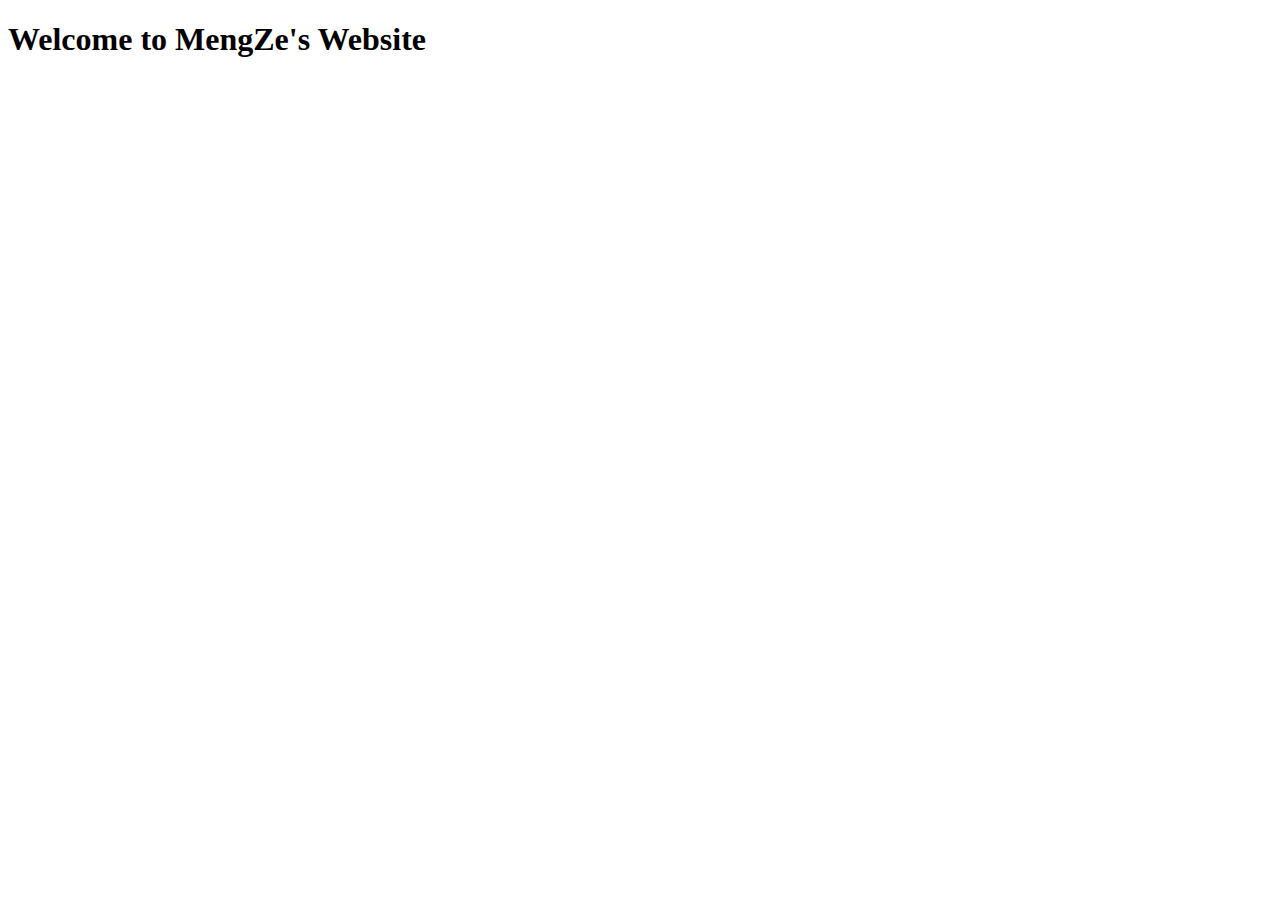
==== pages/home.html @ b03f340c "Started making personal website" ====
<!DOCTYPE html>
<html lang="en">
<head>
	<meta charset="UTF-8">
	<meta http-equiv="X-UA-Compatible" content="IE=edge">
	<meta name="viewport" content="width=device-width, initial-scale=1.0">
	<title>Home</title>
</head>
<body>
	<h1> Welcome to MengZe's Website </h1>
</body>
</html>
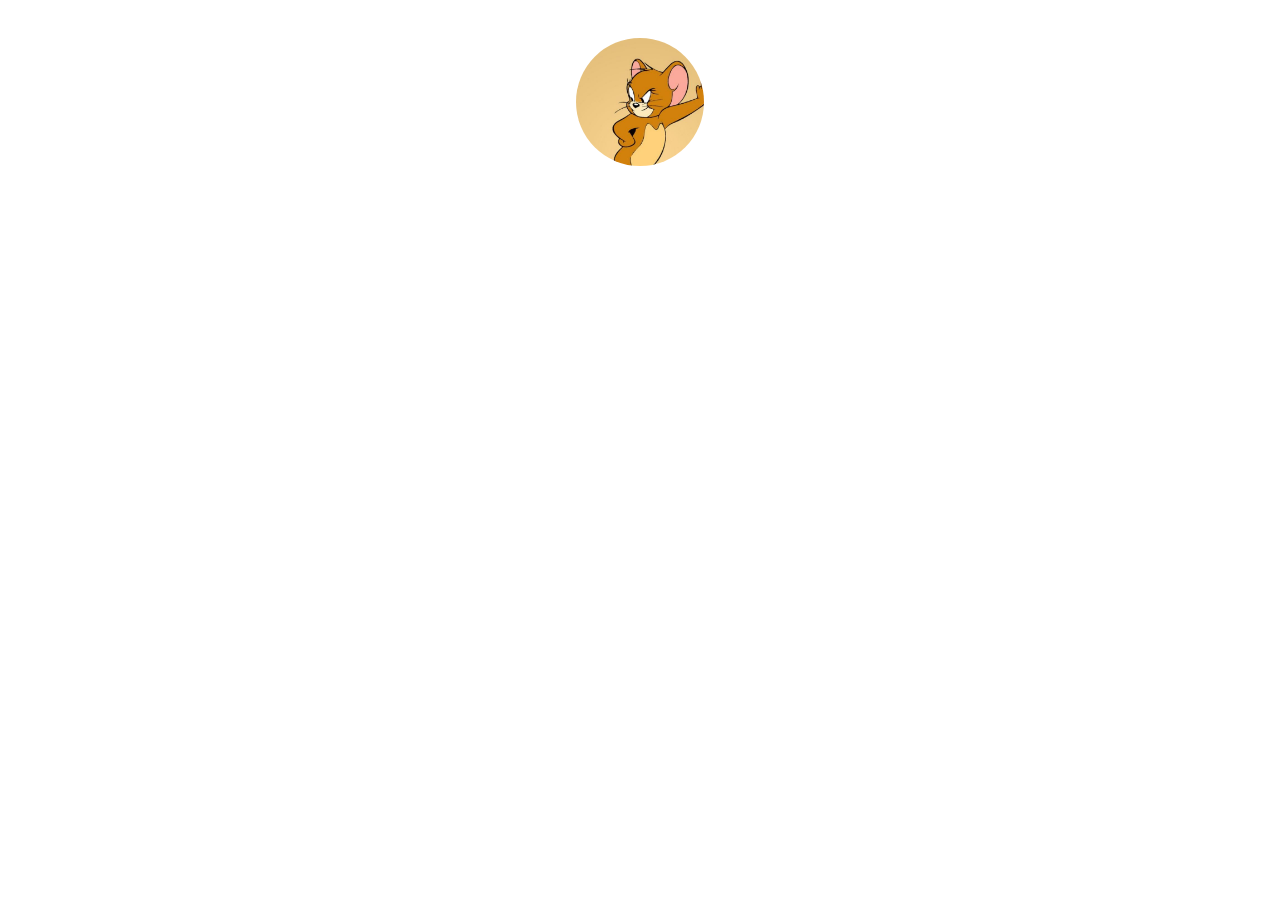
==== commit 804c3147: "completed 50% of the website" ====
--- a/pages/home.html
+++ b/pages/home.html
@@ -4,9 +4,13 @@
 	<meta charset="UTF-8">
 	<meta http-equiv="X-UA-Compatible" content="IE=edge">
 	<meta name="viewport" content="width=device-width, initial-scale=1.0">
-	<title>Home</title>
+	<title>MengZe's website</title>
+	<link rel="stylesheet" type="text/css" href="../styles/home.css">
+	<link rel="stylesheet" type="text/css" href="../styles/master.css">
 </head>
 <body>
-	<h1> Welcome to MengZe's Website </h1>
+	<div class="info">
+		<img class="pfp" src="../assets/profile.jpg">
+	</div>
 </body>
 </html>--- a/styles/home.css
+++ b/styles/home.css
@@ -0,0 +1,15 @@
+.info {
+    display: flex;
+    flex-direction: column;
+    align-items: center;
+    text-align: center;
+    margin: 32px;
+}
+
+.info .pfp {
+    margin-bottom: 32px;
+    width: 128px;
+    height: 128px;
+    border-radius: 50%;
+    border: 6px solid #ffffff;
+}
--- a/styles/master.css
+++ b/styles/master.css
@@ -0,0 +1,6 @@
+@font-face { font-family: Ubuntu; src: url('assets/font/Ubuntu-Regular.ttf'); } 
+
+* {
+    font-family: Ubuntu;
+    user-select: none;
+}